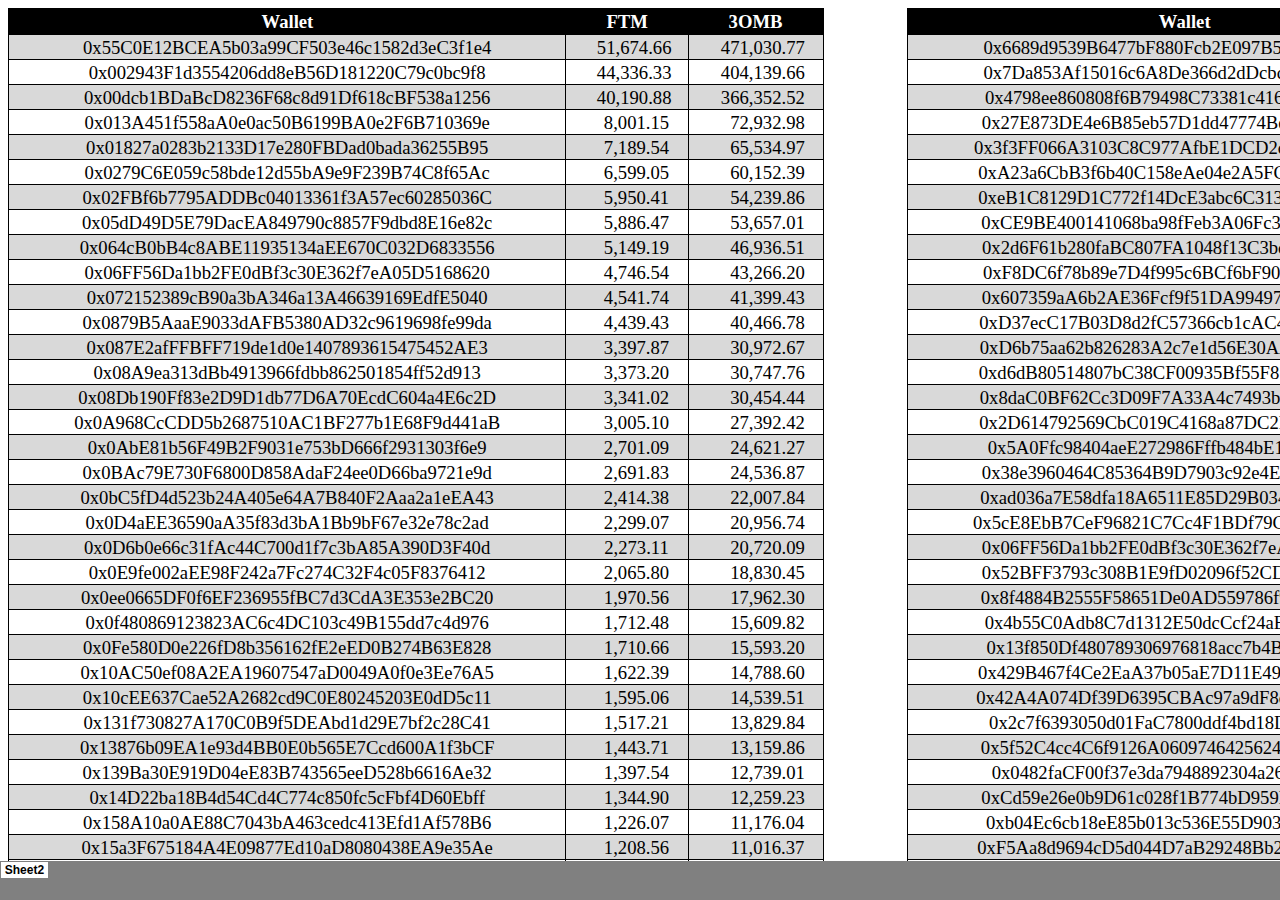
==== index.htm @ 224b3fe3 "index" ====
<html xmlns:v="urn:schemas-microsoft-com:vml"
xmlns:o="urn:schemas-microsoft-com:office:office"
xmlns:x="urn:schemas-microsoft-com:office:excel"
xmlns:dt="uuid:C2F41010-65B3-11d1-A29F-00AA00C14882"
xmlns="http://www.w3.org/TR/REC-html40">

<head>
<meta name="Excel Workbook Frameset">
<meta http-equiv=Content-Type content="text/html; charset=windows-1252">
<meta name=ProgId content=Excel.Sheet>
<meta name=Generator content="Microsoft Excel 15">
<link rel=File-List href="index_files/filelist.xml">
<![if !supportTabStrip]>
<link id="shLink" href="index_files/sheet001.htm">

<link id="shLink">

<script language="JavaScript">
<!--
 var c_lTabs=1;

 var c_rgszSh=new Array(c_lTabs);
 c_rgszSh[0] = "Sheet2";



 var c_rgszClr=new Array(8);
 c_rgszClr[0]="window";
 c_rgszClr[1]="buttonface";
 c_rgszClr[2]="windowframe";
 c_rgszClr[3]="windowtext";
 c_rgszClr[4]="threedlightshadow";
 c_rgszClr[5]="threedhighlight";
 c_rgszClr[6]="threeddarkshadow";
 c_rgszClr[7]="threedshadow";

 var g_iShCur;
 var g_rglTabX=new Array(c_lTabs);

function fnGetIEVer()
{
 var ua=window.navigator.userAgent
 var msie=ua.indexOf("MSIE")
 if (msie>0 && window.navigator.platform=="Win32")
  return parseInt(ua.substring(msie+5,ua.indexOf(".", msie)));
 else
  return 0;
}

function fnBuildFrameset()
{
 var szHTML="<frameset rows=\"*,18\" border=0 width=0 frameborder=no framespacing=0>"+
  "<frame src=\""+document.all.item("shLink")[0].href+"\" name=\"frSheet\" noresize>"+
  "<frameset cols=\"54,*\" border=0 width=0 frameborder=no framespacing=0>"+
  "<frame src=\"\" name=\"frScroll\" marginwidth=0 marginheight=0 scrolling=no>"+
  "<frame src=\"\" name=\"frTabs\" marginwidth=0 marginheight=0 scrolling=no>"+
  "</frameset></frameset><plaintext>";

 with (document) {
  open("text/html","replace");
  write(szHTML);
  close();
 }

 fnBuildTabStrip();
}

function fnBuildTabStrip()
{
 var szHTML=
  "<html><head><style>.clScroll {font:8pt Courier New;color:"+c_rgszClr[6]+";cursor:default;line-height:10pt;}"+
  ".clScroll2 {font:10pt Arial;color:"+c_rgszClr[6]+";cursor:default;line-height:11pt;}</style></head>"+
  "<body onclick=\"event.returnValue=false;\" ondragstart=\"event.returnValue=false;\" onselectstart=\"event.returnValue=false;\" bgcolor="+c_rgszClr[4]+" topmargin=0 leftmargin=0><table cellpadding=0 cellspacing=0 width=100%>"+
  "<tr><td colspan=6 height=1 bgcolor="+c_rgszClr[2]+"></td></tr>"+
  "<tr><td style=\"font:1pt\">&nbsp;<td>"+
  "<td valign=top id=tdScroll class=\"clScroll\" onclick=\"parent.fnFastScrollTabs(0);\" onmouseover=\"parent.fnMouseOverScroll(0);\" onmouseout=\"parent.fnMouseOutScroll(0);\"><a>&#171;</a></td>"+
  "<td valign=top id=tdScroll class=\"clScroll2\" onclick=\"parent.fnScrollTabs(0);\" ondblclick=\"parent.fnScrollTabs(0);\" onmouseover=\"parent.fnMouseOverScroll(1);\" onmouseout=\"parent.fnMouseOutScroll(1);\"><a>&lt</a></td>"+
  "<td valign=top id=tdScroll class=\"clScroll2\" onclick=\"parent.fnScrollTabs(1);\" ondblclick=\"parent.fnScrollTabs(1);\" onmouseover=\"parent.fnMouseOverScroll(2);\" onmouseout=\"parent.fnMouseOutScroll(2);\"><a>&gt</a></td>"+
  "<td valign=top id=tdScroll class=\"clScroll\" onclick=\"parent.fnFastScrollTabs(1);\" onmouseover=\"parent.fnMouseOverScroll(3);\" onmouseout=\"parent.fnMouseOutScroll(3);\"><a>&#187;</a></td>"+
  "<td style=\"font:1pt\">&nbsp;<td></tr></table></body></html>";

 with (frames['frScroll'].document) {
  open("text/html","replace");
  write(szHTML);
  close();
 }

 szHTML =
  "<html><head>"+
  "<style>A:link,A:visited,A:active {text-decoration:none;"+"color:"+c_rgszClr[3]+";}"+
  ".clTab {cursor:hand;background:"+c_rgszClr[1]+";font:9pt Arial;padding-left:3px;padding-right:3px;text-align:center;}"+
  ".clBorder {background:"+c_rgszClr[2]+";font:1pt;}"+
  "</style></head><body onload=\"parent.fnInit();\" onselectstart=\"event.returnValue=false;\" ondragstart=\"event.returnValue=false;\" bgcolor="+c_rgszClr[4]+
  " topmargin=0 leftmargin=0><table id=tbTabs cellpadding=0 cellspacing=0>";

 var iCellCount=(c_lTabs+1)*2;

 var i;
 for (i=0;i<iCellCount;i+=2)
  szHTML+="<col width=1><col>";

 var iRow;
 for (iRow=0;iRow<6;iRow++) {

  szHTML+="<tr>";

  if (iRow==5)
   szHTML+="<td colspan="+iCellCount+"></td>";
  else {
   if (iRow==0) {
    for(i=0;i<iCellCount;i++)
     szHTML+="<td height=1 class=\"clBorder\"></td>";
   } else if (iRow==1) {
    for(i=0;i<c_lTabs;i++) {
     szHTML+="<td height=1 nowrap class=\"clBorder\">&nbsp;</td>";
     szHTML+=
      "<td id=tdTab height=1 nowrap class=\"clTab\" onmouseover=\"parent.fnMouseOverTab("+i+");\" onmouseout=\"parent.fnMouseOutTab("+i+");\">"+
      "<a href=\""+document.all.item("shLink")[i].href+"\" target=\"frSheet\" id=aTab>&nbsp;"+c_rgszSh[i]+"&nbsp;</a></td>";
    }
    szHTML+="<td id=tdTab height=1 nowrap class=\"clBorder\"><a id=aTab>&nbsp;</a></td><td width=100%></td>";
   } else if (iRow==2) {
    for (i=0;i<c_lTabs;i++)
     szHTML+="<td height=1></td><td height=1 class=\"clBorder\"></td>";
    szHTML+="<td height=1></td><td height=1></td>";
   } else if (iRow==3) {
    for (i=0;i<iCellCount;i++)
     szHTML+="<td height=1></td>";
   } else if (iRow==4) {
    for (i=0;i<c_lTabs;i++)
     szHTML+="<td height=1 width=1></td><td height=1></td>";
    szHTML+="<td height=1 width=1></td><td></td>";
   }
  }
  szHTML+="</tr>";
 }

 szHTML+="</table></body></html>";
 with (frames['frTabs'].document) {
  open("text/html","replace");
  charset=document.charset;
  write(szHTML);
  close();
 }
}

function fnInit()
{
 g_rglTabX[0]=0;
 var i;
 for (i=1;i<=c_lTabs;i++)
  with (frames['frTabs'].document.all.tbTabs.rows[1].cells[fnTabToCol(i-1)])
   g_rglTabX[i]=offsetLeft+offsetWidth-6;
}

function fnTabToCol(iTab)
{
 return 2*iTab+1;
}

function fnNextTab(fDir)
{
 var iNextTab=-1;
 var i;

 with (frames['frTabs'].document.body) {
  if (fDir==0) {
   if (scrollLeft>0) {
    for (i=0;i<c_lTabs&&g_rglTabX[i]<scrollLeft;i++);
    if (i<c_lTabs)
     iNextTab=i-1;
   }
  } else {
   if (g_rglTabX[c_lTabs]+6>offsetWidth+scrollLeft) {
    for (i=0;i<c_lTabs&&g_rglTabX[i]<=scrollLeft;i++);
    if (i<c_lTabs)
     iNextTab=i;
   }
  }
 }
 return iNextTab;
}

function fnScrollTabs(fDir)
{
 var iNextTab=fnNextTab(fDir);

 if (iNextTab>=0) {
  frames['frTabs'].scroll(g_rglTabX[iNextTab],0);
  return true;
 } else
  return false;
}

function fnFastScrollTabs(fDir)
{
 if (c_lTabs>16)
  frames['frTabs'].scroll(g_rglTabX[fDir?c_lTabs-1:0],0);
 else
  if (fnScrollTabs(fDir)>0) window.setTimeout("fnFastScrollTabs("+fDir+");",5);
}

function fnSetTabProps(iTab,fActive)
{
 var iCol=fnTabToCol(iTab);
 var i;

 if (iTab>=0) {
  with (frames['frTabs'].document.all) {
   with (tbTabs) {
    for (i=0;i<=4;i++) {
     with (rows[i]) {
      if (i==0)
       cells[iCol].style.background=c_rgszClr[fActive?0:2];
      else if (i>0 && i<4) {
       if (fActive) {
        cells[iCol-1].style.background=c_rgszClr[2];
        cells[iCol].style.background=c_rgszClr[0];
        cells[iCol+1].style.background=c_rgszClr[2];
       } else {
        if (i==1) {
         cells[iCol-1].style.background=c_rgszClr[2];
         cells[iCol].style.background=c_rgszClr[1];
         cells[iCol+1].style.background=c_rgszClr[2];
        } else {
         cells[iCol-1].style.background=c_rgszClr[4];
         cells[iCol].style.background=c_rgszClr[(i==2)?2:4];
         cells[iCol+1].style.background=c_rgszClr[4];
        }
       }
      } else
       cells[iCol].style.background=c_rgszClr[fActive?2:4];
     }
    }
   }
   with (aTab[iTab].style) {
    cursor=(fActive?"default":"hand");
    color=c_rgszClr[3];
   }
  }
 }
}

function fnMouseOverScroll(iCtl)
{
 frames['frScroll'].document.all.tdScroll[iCtl].style.color=c_rgszClr[7];
}

function fnMouseOutScroll(iCtl)
{
 frames['frScroll'].document.all.tdScroll[iCtl].style.color=c_rgszClr[6];
}

function fnMouseOverTab(iTab)
{
 if (iTab!=g_iShCur) {
  var iCol=fnTabToCol(iTab);
  with (frames['frTabs'].document.all) {
   tdTab[iTab].style.background=c_rgszClr[5];
  }
 }
}

function fnMouseOutTab(iTab)
{
 if (iTab>=0) {
  var elFrom=frames['frTabs'].event.srcElement;
  var elTo=frames['frTabs'].event.toElement;

  if ((!elTo) ||
   (elFrom.tagName==elTo.tagName) ||
   (elTo.tagName=="A" && elTo.parentElement!=elFrom) ||
   (elFrom.tagName=="A" && elFrom.parentElement!=elTo)) {

   if (iTab!=g_iShCur) {
    with (frames['frTabs'].document.all) {
     tdTab[iTab].style.background=c_rgszClr[1];
    }
   }
  }
 }
}

function fnSetActiveSheet(iSh)
{
 if (iSh!=g_iShCur) {
  fnSetTabProps(g_iShCur,false);
  fnSetTabProps(iSh,true);
  g_iShCur=iSh;
 }
}

 window.g_iIEVer=fnGetIEVer();
 if (window.g_iIEVer>=4)
  fnBuildFrameset();
//-->
</script>
<![endif]><!--[if gte mso 9]><xml>
 <x:ExcelWorkbook>
  <x:ExcelWorksheets>
   <x:ExcelWorksheet>
    <x:Name>Sheet2</x:Name>
    <x:WorksheetSource HRef="index_files/sheet001.htm"/>
   </x:ExcelWorksheet>
  </x:ExcelWorksheets>
  <x:Stylesheet HRef="index_files/stylesheet.css"/>
  <x:WindowHeight>15690</x:WindowHeight>
  <x:WindowWidth>32767</x:WindowWidth>
  <x:WindowTopX>7170</x:WindowTopX>
  <x:WindowTopY>3330</x:WindowTopY>
  <x:ProtectStructure>False</x:ProtectStructure>
  <x:ProtectWindows>False</x:ProtectWindows>
 </x:ExcelWorkbook>
</xml><![endif]-->
</head>

<frameset rows="*,39" border=0 width=0 frameborder=no framespacing=0>
 <frame src="index_files/sheet001.htm" name="frSheet">
 <frame src="index_files/tabstrip.htm" name="frTabs" marginwidth=0 marginheight=0>
 <noframes>
  <body>
   <p>This page uses frames, but your browser doesn't support them.</p>
  </body>
 </noframes>
</frameset>
</html>
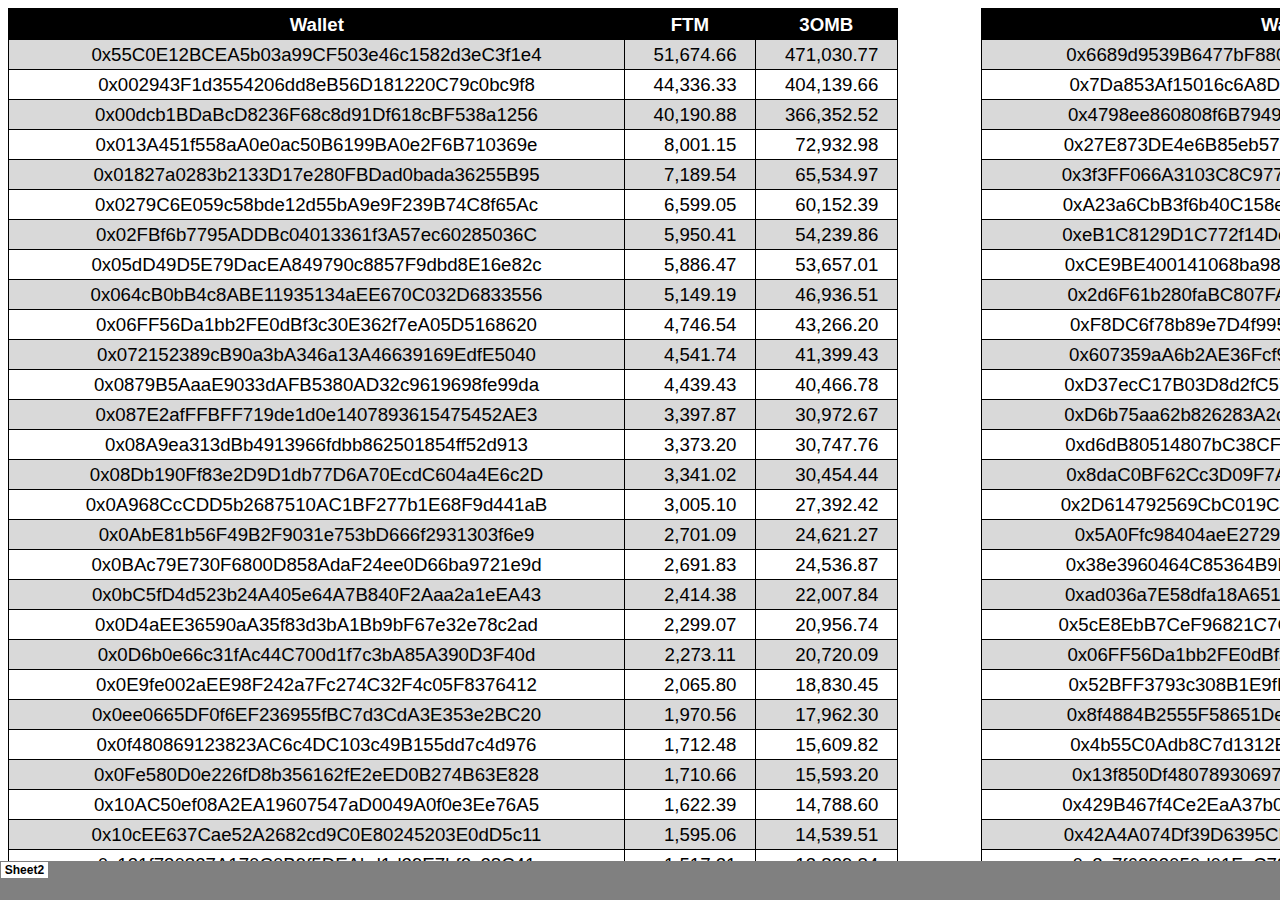
==== commit 0d141092: "v" ====
--- a/index.htm
+++ b/index.htm
@@ -6,7 +6,7 @@
 
 <head>
 <meta name="Excel Workbook Frameset">
-<meta http-equiv=Content-Type content="text/html; charset=windows-1252">
+<meta http-equiv=Content-Type content="text/html; charset=utf-8">
 <meta name=ProgId content=Excel.Sheet>
 <meta name=Generator content="Microsoft Excel 15">
 <link rel=File-List href="index_files/filelist.xml">
@@ -305,8 +305,8 @@
   <x:Stylesheet HRef="index_files/stylesheet.css"/>
   <x:WindowHeight>15690</x:WindowHeight>
   <x:WindowWidth>32767</x:WindowWidth>
-  <x:WindowTopX>7170</x:WindowTopX>
-  <x:WindowTopY>3330</x:WindowTopY>
+  <x:WindowTopX>5070</x:WindowTopX>
+  <x:WindowTopY>5070</x:WindowTopY>
   <x:ProtectStructure>False</x:ProtectStructure>
   <x:ProtectWindows>False</x:ProtectWindows>
  </x:ExcelWorkbook>
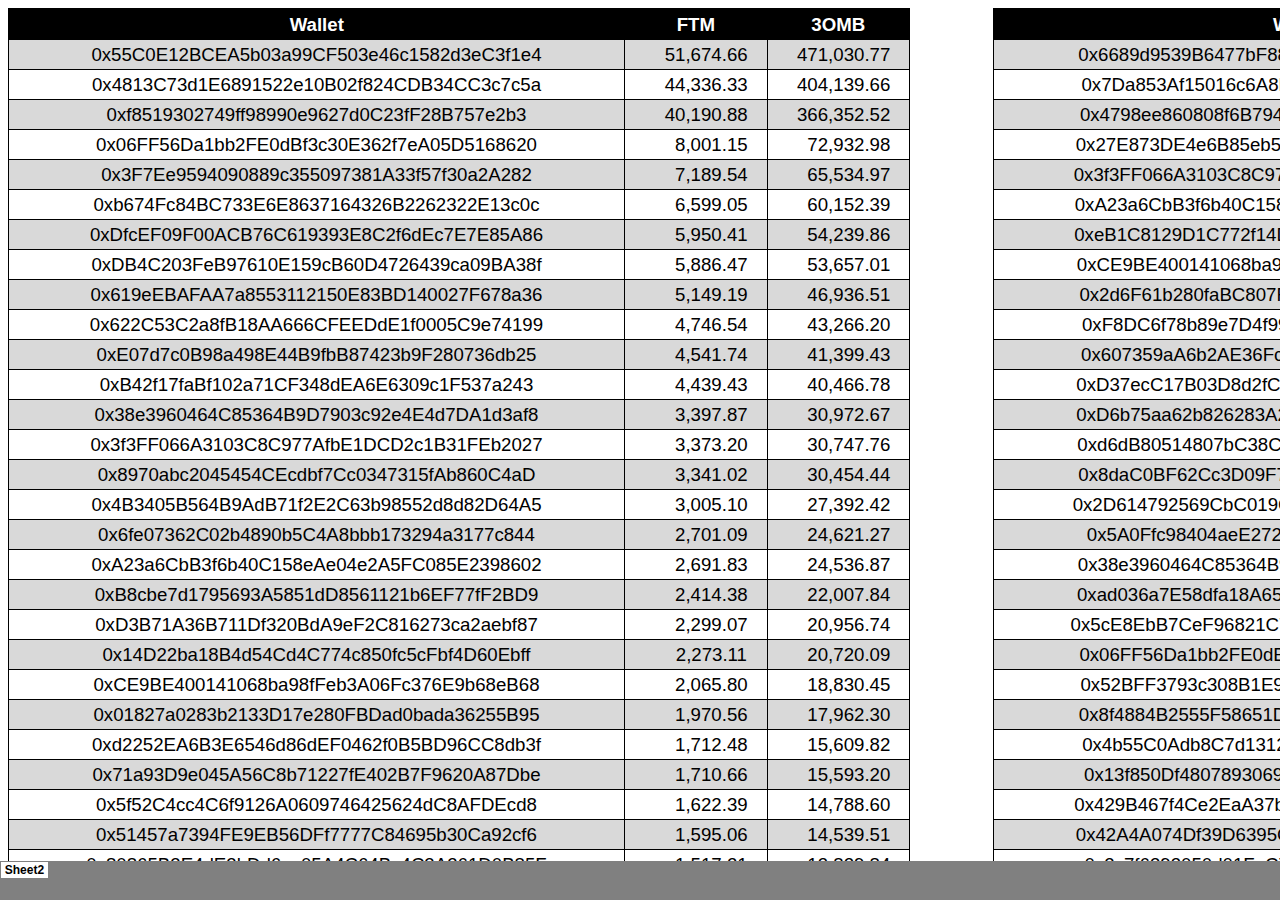
==== commit 9e320cd9: "update" ====
--- a/index.htm
+++ b/index.htm
@@ -303,10 +303,10 @@
    </x:ExcelWorksheet>
   </x:ExcelWorksheets>
   <x:Stylesheet HRef="index_files/stylesheet.css"/>
-  <x:WindowHeight>15690</x:WindowHeight>
-  <x:WindowWidth>32767</x:WindowWidth>
-  <x:WindowTopX>5070</x:WindowTopX>
-  <x:WindowTopY>5070</x:WindowTopY>
+  <x:WindowHeight>14625</x:WindowHeight>
+  <x:WindowWidth>28305</x:WindowWidth>
+  <x:WindowTopX>13800</x:WindowTopX>
+  <x:WindowTopY>4500</x:WindowTopY>
   <x:ProtectStructure>False</x:ProtectStructure>
   <x:ProtectWindows>False</x:ProtectWindows>
  </x:ExcelWorkbook>
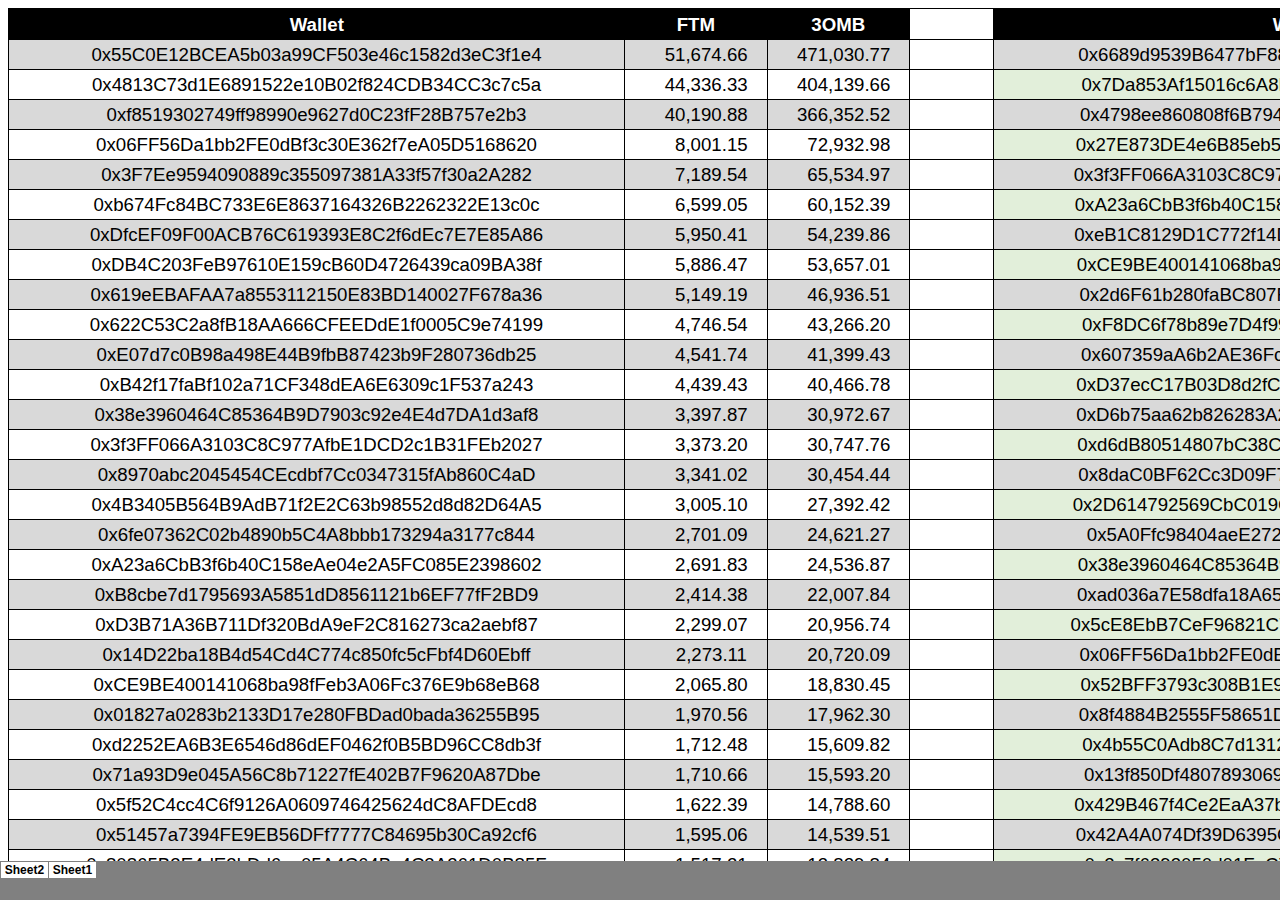
==== commit d13c4601: "updated" ====
--- a/index.htm
+++ b/index.htm
@@ -12,15 +12,17 @@
 <link rel=File-List href="index_files/filelist.xml">
 <![if !supportTabStrip]>
 <link id="shLink" href="index_files/sheet001.htm">
+<link id="shLink" href="index_files/sheet002.htm">
 
 <link id="shLink">
 
 <script language="JavaScript">
 <!--
- var c_lTabs=1;
+ var c_lTabs=2;
 
  var c_rgszSh=new Array(c_lTabs);
  c_rgszSh[0] = "Sheet2";
+ c_rgszSh[1] = "Sheet1";
 
 
 
@@ -301,12 +303,16 @@
     <x:Name>Sheet2</x:Name>
     <x:WorksheetSource HRef="index_files/sheet001.htm"/>
    </x:ExcelWorksheet>
+   <x:ExcelWorksheet>
+    <x:Name>Sheet1</x:Name>
+    <x:WorksheetSource HRef="index_files/sheet002.htm"/>
+   </x:ExcelWorksheet>
   </x:ExcelWorksheets>
   <x:Stylesheet HRef="index_files/stylesheet.css"/>
-  <x:WindowHeight>14625</x:WindowHeight>
-  <x:WindowWidth>28305</x:WindowWidth>
-  <x:WindowTopX>13800</x:WindowTopX>
-  <x:WindowTopY>4500</x:WindowTopY>
+  <x:WindowHeight>14025</x:WindowHeight>
+  <x:WindowWidth>25335</x:WindowWidth>
+  <x:WindowTopX>32767</x:WindowTopX>
+  <x:WindowTopY>1530</x:WindowTopY>
   <x:ProtectStructure>False</x:ProtectStructure>
   <x:ProtectWindows>False</x:ProtectWindows>
  </x:ExcelWorkbook>
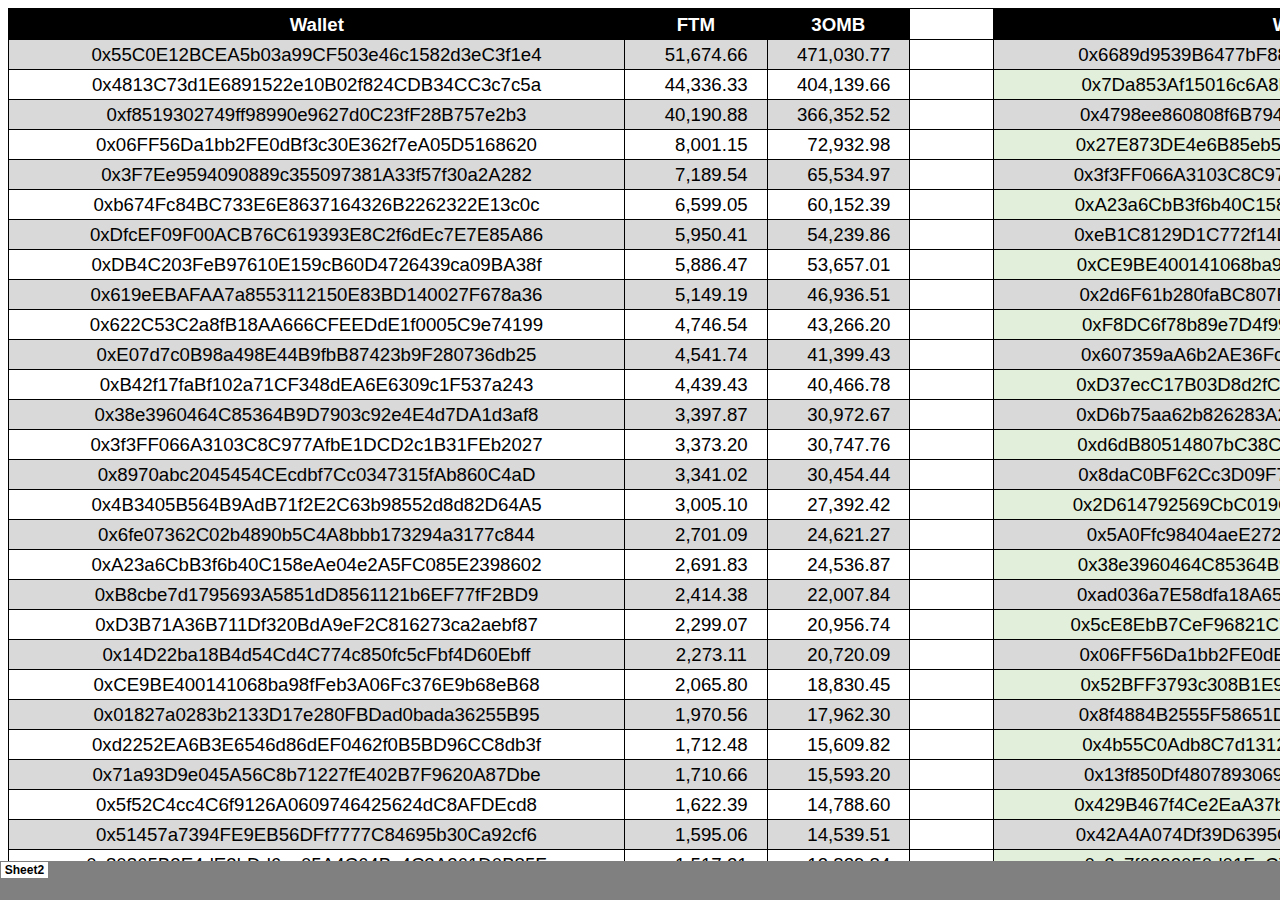
==== commit a91896ea: "fixed" ====
--- a/index.htm
+++ b/index.htm
@@ -12,17 +12,15 @@
 <link rel=File-List href="index_files/filelist.xml">
 <![if !supportTabStrip]>
 <link id="shLink" href="index_files/sheet001.htm">
-<link id="shLink" href="index_files/sheet002.htm">
 
 <link id="shLink">
 
 <script language="JavaScript">
 <!--
- var c_lTabs=2;
+ var c_lTabs=1;
 
  var c_rgszSh=new Array(c_lTabs);
  c_rgszSh[0] = "Sheet2";
- c_rgszSh[1] = "Sheet1";
 
 
 
@@ -303,10 +301,6 @@
     <x:Name>Sheet2</x:Name>
     <x:WorksheetSource HRef="index_files/sheet001.htm"/>
    </x:ExcelWorksheet>
-   <x:ExcelWorksheet>
-    <x:Name>Sheet1</x:Name>
-    <x:WorksheetSource HRef="index_files/sheet002.htm"/>
-   </x:ExcelWorksheet>
   </x:ExcelWorksheets>
   <x:Stylesheet HRef="index_files/stylesheet.css"/>
   <x:WindowHeight>14025</x:WindowHeight>
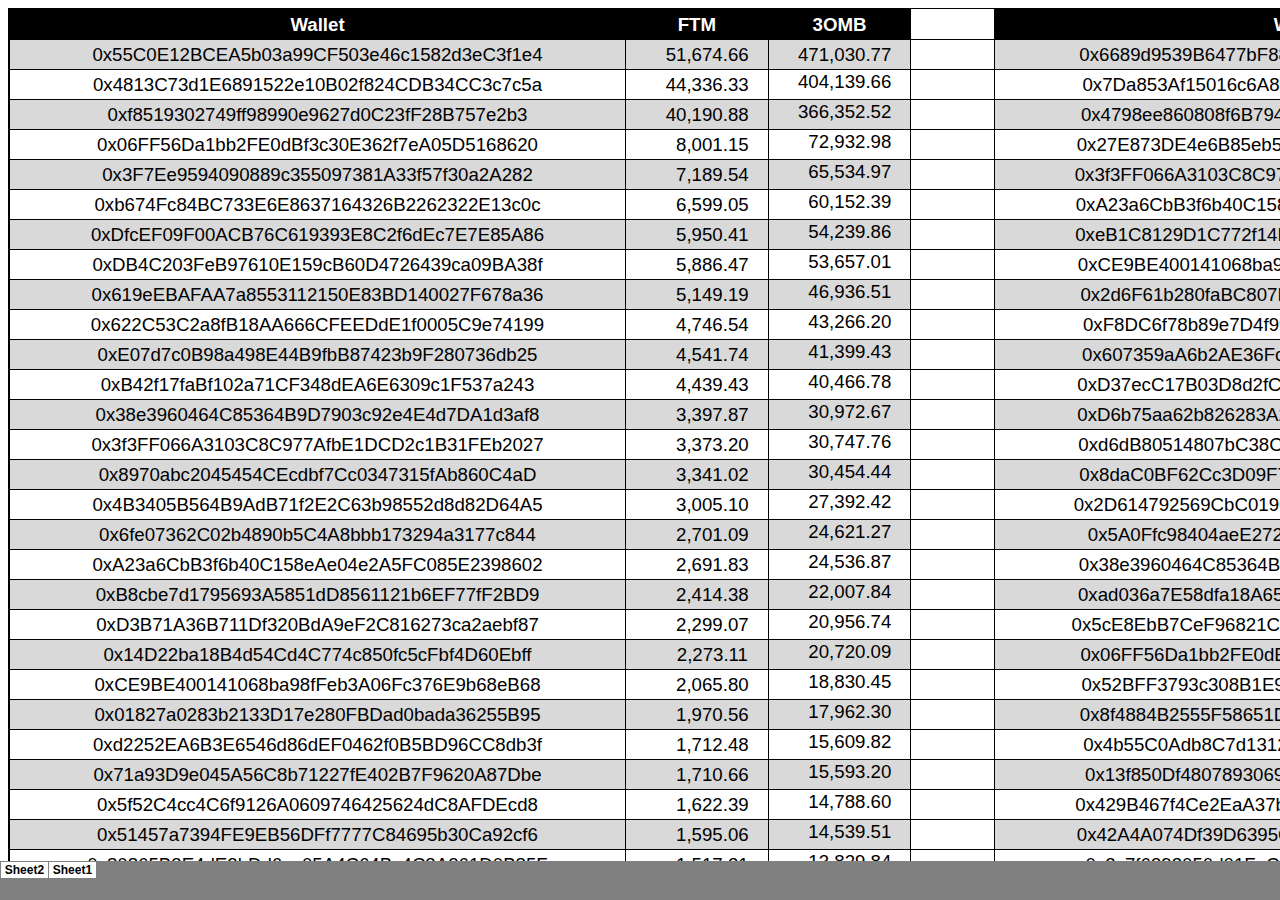
==== commit 8a8c7774: "white list" ====
--- a/index.htm
+++ b/index.htm
@@ -12,15 +12,17 @@
 <link rel=File-List href="index_files/filelist.xml">
 <![if !supportTabStrip]>
 <link id="shLink" href="index_files/sheet001.htm">
+<link id="shLink" href="index_files/sheet002.htm">
 
 <link id="shLink">
 
 <script language="JavaScript">
 <!--
- var c_lTabs=1;
+ var c_lTabs=2;
 
  var c_rgszSh=new Array(c_lTabs);
  c_rgszSh[0] = "Sheet2";
+ c_rgszSh[1] = "Sheet1";
 
 
 
@@ -301,12 +303,16 @@
     <x:Name>Sheet2</x:Name>
     <x:WorksheetSource HRef="index_files/sheet001.htm"/>
    </x:ExcelWorksheet>
+   <x:ExcelWorksheet>
+    <x:Name>Sheet1</x:Name>
+    <x:WorksheetSource HRef="index_files/sheet002.htm"/>
+   </x:ExcelWorksheet>
   </x:ExcelWorksheets>
   <x:Stylesheet HRef="index_files/stylesheet.css"/>
-  <x:WindowHeight>14025</x:WindowHeight>
-  <x:WindowWidth>25335</x:WindowWidth>
-  <x:WindowTopX>32767</x:WindowTopX>
-  <x:WindowTopY>1530</x:WindowTopY>
+  <x:WindowHeight>9225</x:WindowHeight>
+  <x:WindowWidth>18480</x:WindowWidth>
+  <x:WindowTopX>19050</x:WindowTopX>
+  <x:WindowTopY>2580</x:WindowTopY>
   <x:ProtectStructure>False</x:ProtectStructure>
   <x:ProtectWindows>False</x:ProtectWindows>
  </x:ExcelWorkbook>
